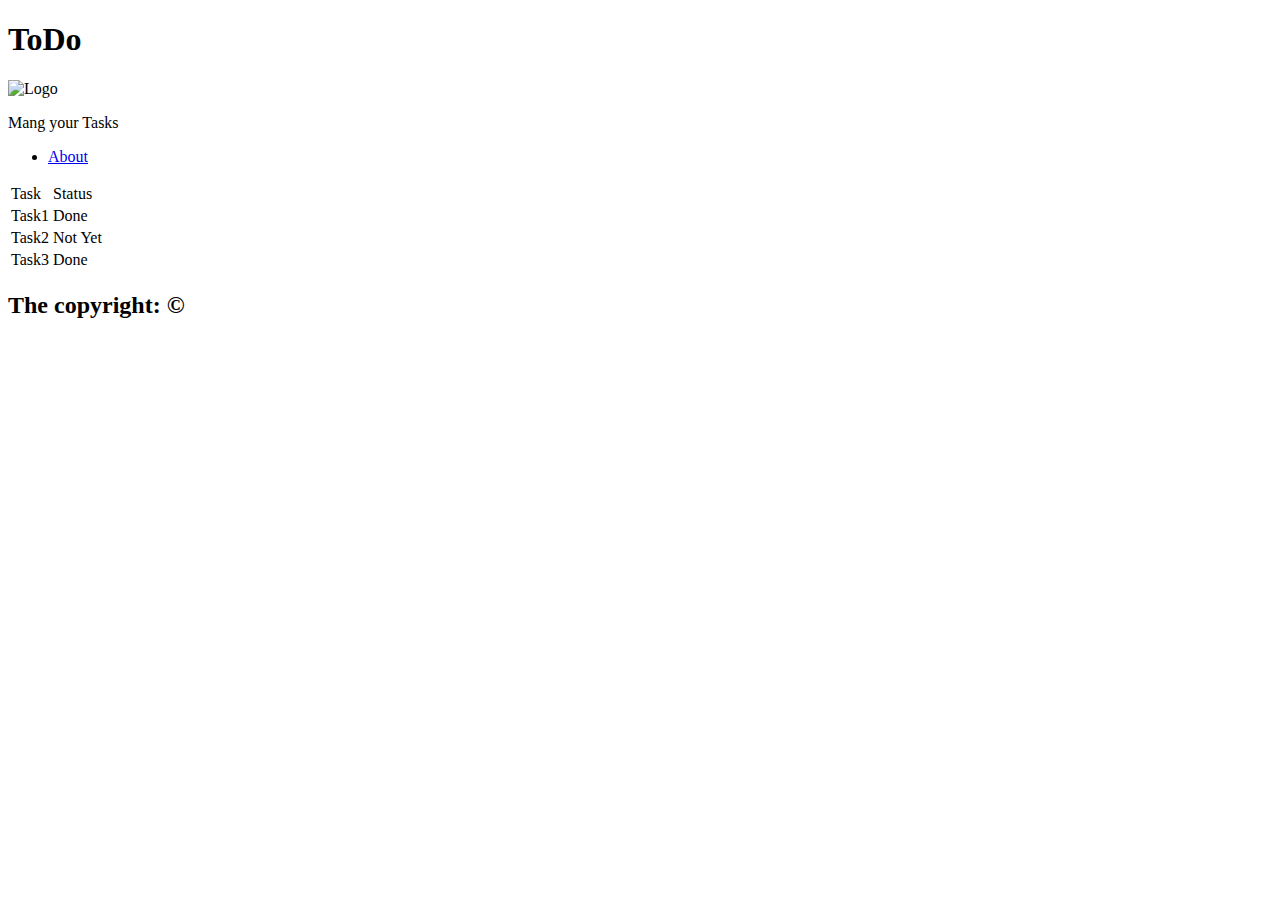
==== index.html @ 481669b7 "add local Line" ====
<!DOCTYPE html>
<html lang="en">
<head>
    <meta charset="UTF-8">
    <meta http-equiv="X-UA-Compatible" content="IE=edge">
    <meta name="viewport" content="width=device-width, initial-scale=1.0">
    
    <title>My Page Title</title>
  <link rel="icon" type="image/x-icon" href=https://i.pinimg.com/originals/1f/3f/4c/1f3f4ce973d946578567f190e2773709.png>

    
 
</head>

<div class="header">
    <h1>ToDo</h1>
    
    <img src="https://i.pinimg.com/originals/b7/97/c2/b797c291974ce4d3dd731492393fbc6d.png" style="width:50px;height:60px;" alt="Logo">
    <p>Mang your Tasks</p>
  </div>
  <ul>
    <li><a href="./about.html">About</a></li>

  </ul>
</nav>

<body>

    <table>
        <tr>
          <td>Task</td>
          <td>Status</td>
        </tr>
        <tr>
          <td>Task1</td>
          <td>Done</td>
        </tr>
        <tr>
            <td>Task2</td>
            <td>Not Yet</td>
          </tr>
          <tr>
            <td>Task3</td>
            <td>Done</td>
          </tr>
      </table>
      
      
</body>


<footer> </html><h2>The copyright: &copy;</h2>
  </html></footer>
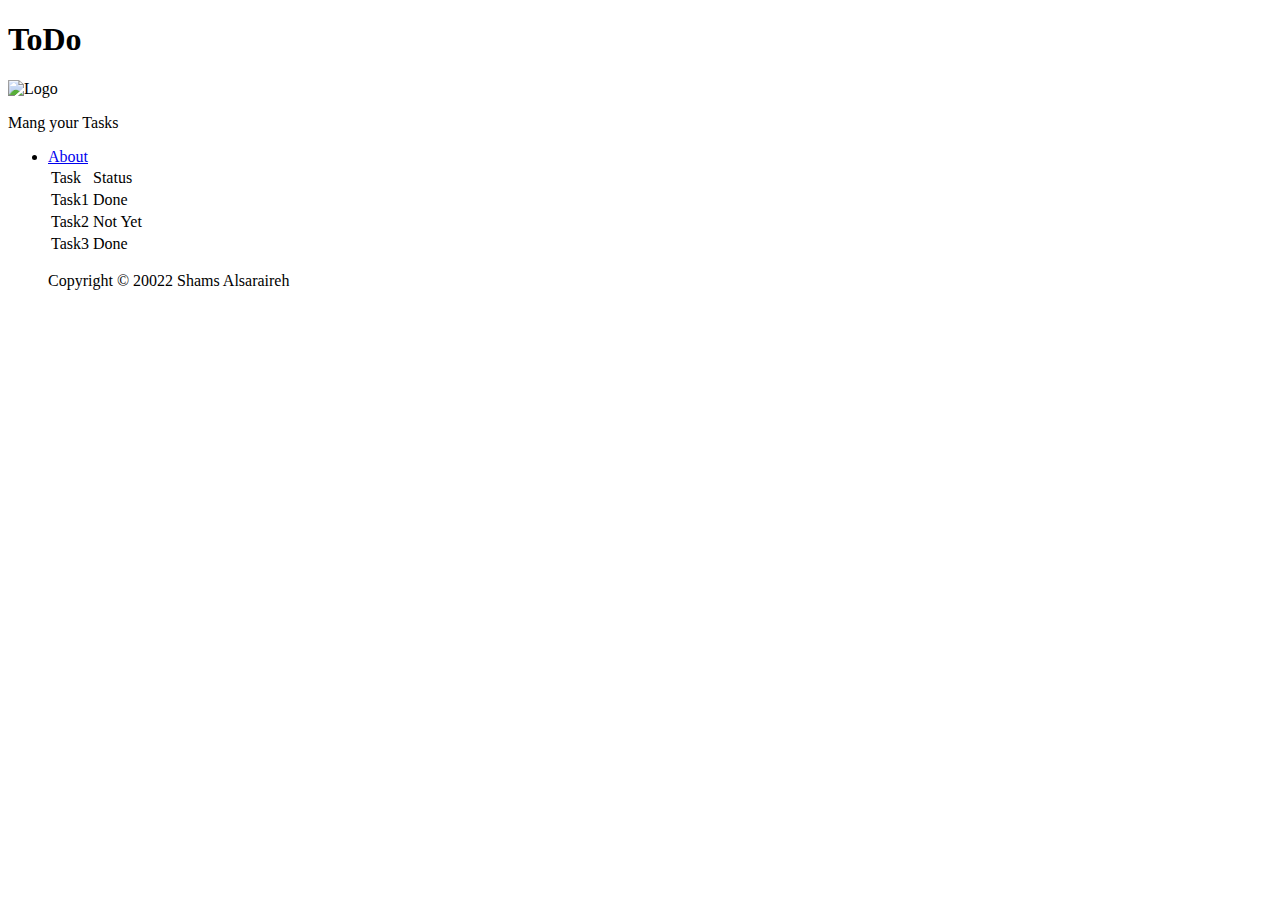
==== commit c2cc8b8a: "add local line" ====
--- a/index.html
+++ b/index.html
@@ -5,14 +5,10 @@
     <meta http-equiv="X-UA-Compatible" content="IE=edge">
     <meta name="viewport" content="width=device-width, initial-scale=1.0">
     
-    <title>My Page Title</title>
+    <title>ToDo website</title>
   <link rel="icon" type="image/x-icon" href=https://i.pinimg.com/originals/1f/3f/4c/1f3f4ce973d946578567f190e2773709.png>
 
-    
- 
-</head>
-
-<div class="header">
+  <div class="header">
     <h1>ToDo</h1>
     
     <img src="https://i.pinimg.com/originals/b7/97/c2/b797c291974ce4d3dd731492393fbc6d.png" style="width:50px;height:60px;" alt="Logo">
@@ -21,8 +17,7 @@
   <ul>
     <li><a href="./about.html">About</a></li>
 
-  </ul>
-</nav>
+
 
 <body>
 
@@ -49,5 +44,5 @@
 </body>
 
 
-<footer> </html><h2>The copyright: &copy;</h2>
-  </html></footer>
+<footer>   <P>Copyright © 20022 Shams Alsaraireh</P>
+  </footer>
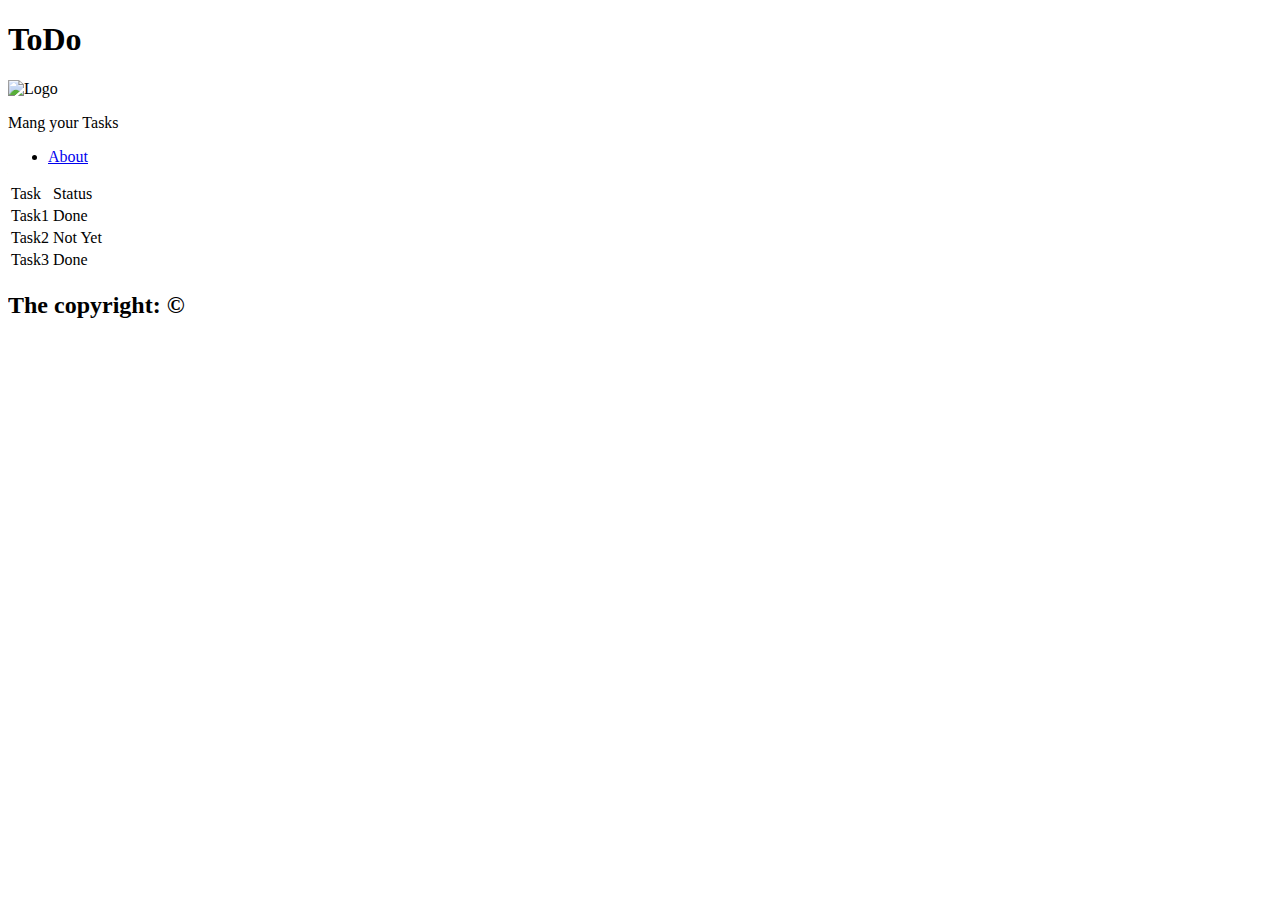
==== commit 2980e0d6: "add local line" ====
--- a/index.html
+++ b/index.html
@@ -5,10 +5,14 @@
     <meta http-equiv="X-UA-Compatible" content="IE=edge">
     <meta name="viewport" content="width=device-width, initial-scale=1.0">
     
-    <title>ToDo website</title>
+    <title>My Page Title</title>
   <link rel="icon" type="image/x-icon" href=https://i.pinimg.com/originals/1f/3f/4c/1f3f4ce973d946578567f190e2773709.png>
 
-  <div class="header">
+    
+ 
+</head>
+
+<div class="header">
     <h1>ToDo</h1>
     
     <img src="https://i.pinimg.com/originals/b7/97/c2/b797c291974ce4d3dd731492393fbc6d.png" style="width:50px;height:60px;" alt="Logo">
@@ -17,7 +21,8 @@
   <ul>
     <li><a href="./about.html">About</a></li>
 
-
+  </ul>
+</nav>
 
 <body>
 
@@ -40,9 +45,11 @@
           </tr>
       </table>
       
+      <script src="./app.js"></script>
+
       
 </body>
 
 
-<footer>   <P>Copyright © 20022 Shams Alsaraireh</P>
-  </footer>
+<footer> </html><h2>The copyright: &copy;</h2>
+  </html></footer>
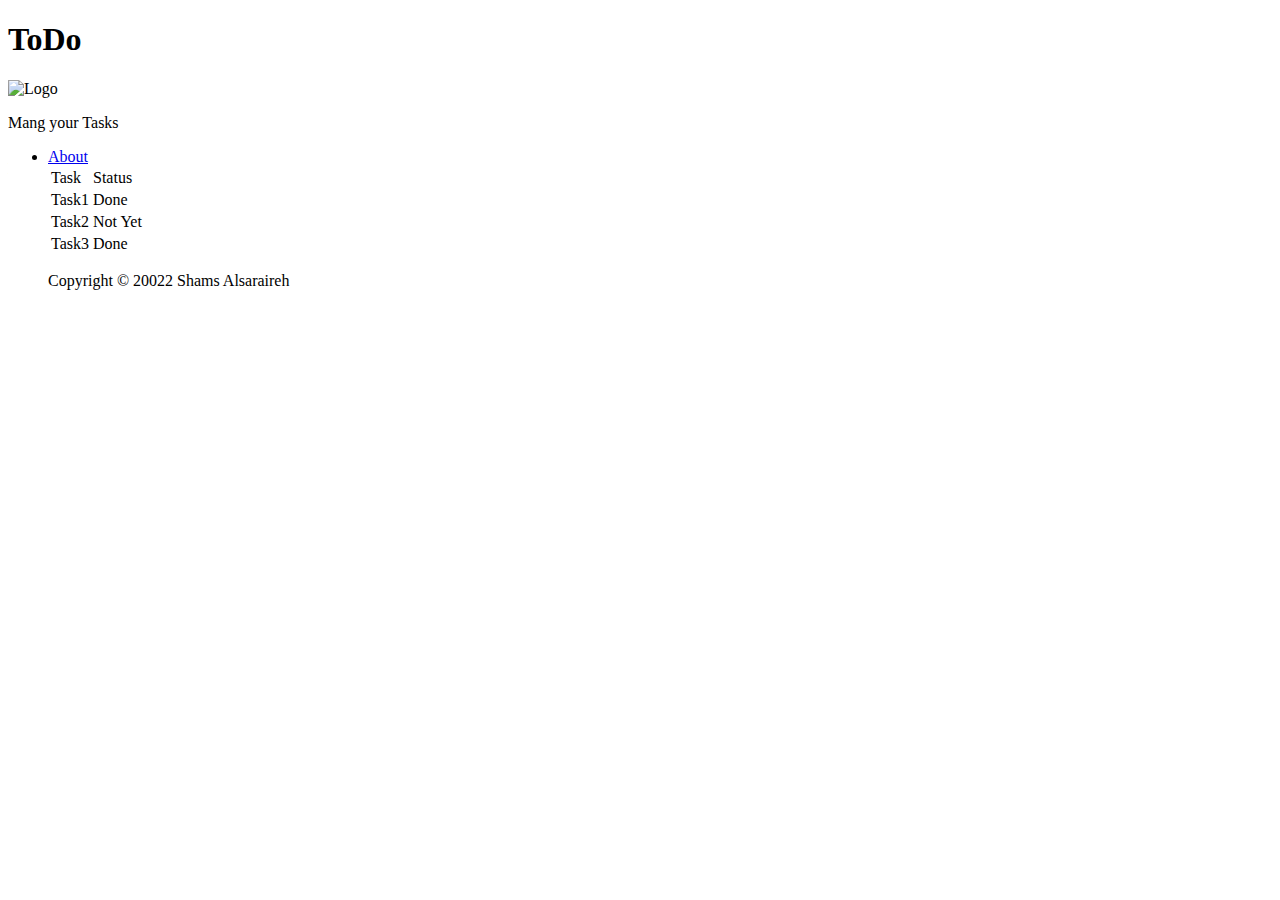
==== commit f0c4486e: "Merge pull request #5 from shamssar/todo-js" ====
--- a/index.html
+++ b/index.html
@@ -5,14 +5,10 @@
     <meta http-equiv="X-UA-Compatible" content="IE=edge">
     <meta name="viewport" content="width=device-width, initial-scale=1.0">
     
-    <title>My Page Title</title>
+    <title>ToDo website</title>
   <link rel="icon" type="image/x-icon" href=https://i.pinimg.com/originals/1f/3f/4c/1f3f4ce973d946578567f190e2773709.png>
 
-    
- 
-</head>
-
-<div class="header">
+  <div class="header">
     <h1>ToDo</h1>
     
     <img src="https://i.pinimg.com/originals/b7/97/c2/b797c291974ce4d3dd731492393fbc6d.png" style="width:50px;height:60px;" alt="Logo">
@@ -21,8 +17,7 @@
   <ul>
     <li><a href="./about.html">About</a></li>
 
-  </ul>
-</nav>
+
 
 <body>
 
@@ -51,5 +46,5 @@
 </body>
 
 
-<footer> </html><h2>The copyright: &copy;</h2>
-  </html></footer>
+<footer>   <P>Copyright © 20022 Shams Alsaraireh</P>
+  </footer>
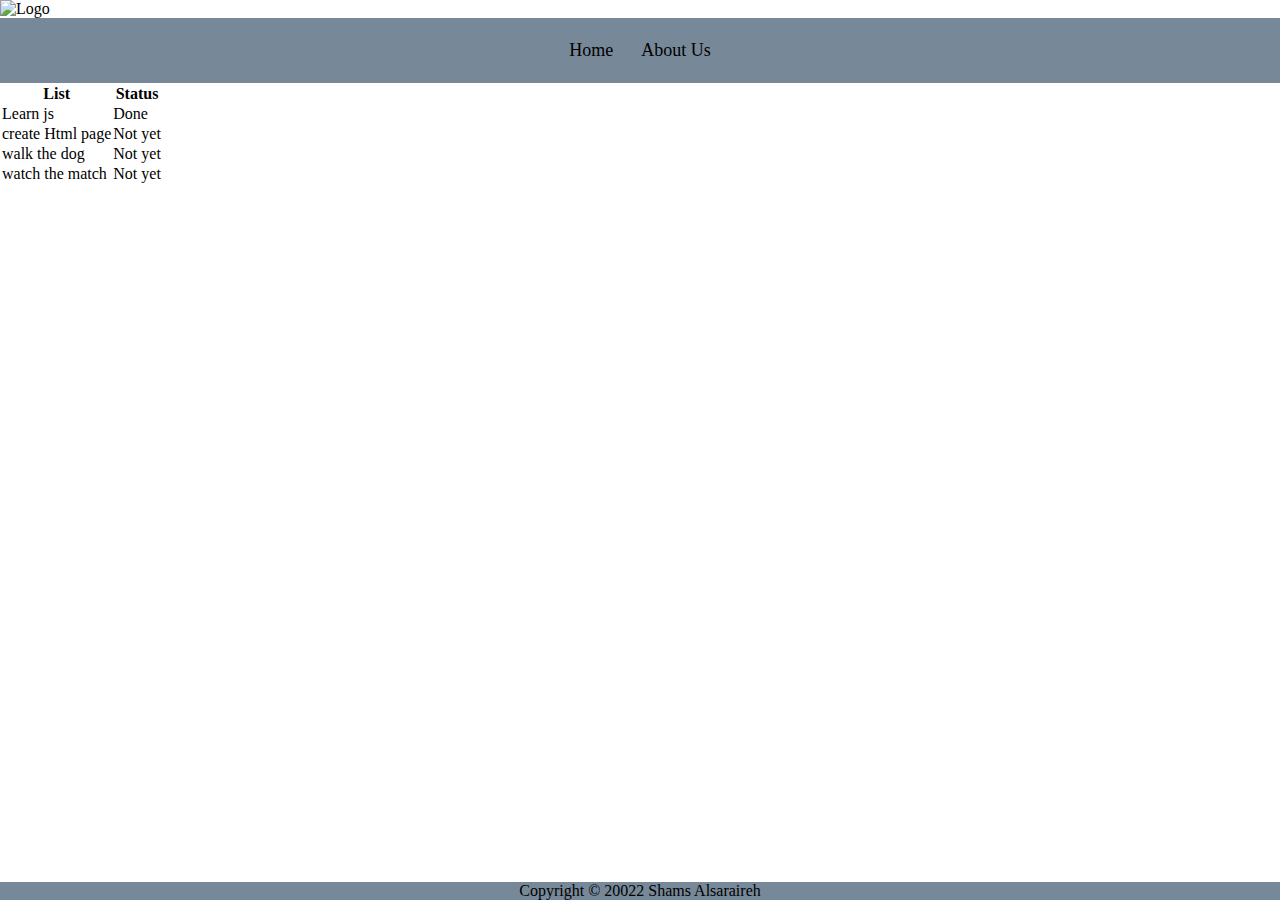
==== commit 7731b828: "add local line" ====
--- a/index.html
+++ b/index.html
@@ -4,47 +4,50 @@
     <meta charset="UTF-8">
     <meta http-equiv="X-UA-Compatible" content="IE=edge">
     <meta name="viewport" content="width=device-width, initial-scale=1.0">
-    
-    <title>ToDo website</title>
-  <link rel="icon" type="image/x-icon" href=https://i.pinimg.com/originals/1f/3f/4c/1f3f4ce973d946578567f190e2773709.png>
-
-  <div class="header">
-    <h1>ToDo</h1>
-    
-    <img src="https://i.pinimg.com/originals/b7/97/c2/b797c291974ce4d3dd731492393fbc6d.png" style="width:50px;height:60px;" alt="Logo">
-    <p>Mang your Tasks</p>
-  </div>
-  <ul>
-    <li><a href="./about.html">About</a></li>
-
-
-
+    <title>ToDo Website</title>
+    <link rel="stylesheet" href="./about.css">
+   
+ <link rel="icon" type="image/x-icon" href=https://i.pinimg.com/originals/1f/3f/4c/1f3f4ce973d946578567f190e2773709.png>
+ <img src="https://i.pinimg.com/originals/b7/97/c2/b797c291974ce4d3dd731492393fbc6d.png" style="width:70px;height:70px;" alt="Logo">
+</head>
 <body>
 
-    <table>
-        <tr>
-          <td>Task</td>
-          <td>Status</td>
-        </tr>
-        <tr>
-          <td>Task1</td>
-          <td>Done</td>
-        </tr>
-        <tr>
-            <td>Task2</td>
-            <td>Not Yet</td>
-          </tr>
-          <tr>
-            <td>Task3</td>
-            <td>Done</td>
-          </tr>
-      </table>
-      
-      <script src="./app.js"></script>
-
-      
+ <header>
+    <div class="header">
+        
+        <div class="header-right">
+          <a class="active" href="./index.html">Home</a>
+          <a href="./about.html">About Us</a>
+        </div>
+      </div>
+    
+</header>
+<table>
+  <tr>
+    <th>List</th>
+    <th>Status</th>
+  </tr>
+  <tr>
+    <td>Learn js</td>
+    <td>Done</td>
+  </tr>
+  <tr>
+    <td>create Html page</td>
+    <td>Not yet</td>
+  </tr>
+  <tr>
+    <td>walk the dog</td>
+    <td>Not yet</td>
+  </tr>
+  <tr>
+    <td>watch the match</td>
+    <td>Not yet</td>
+  </tr>
+</table>
+    <FOOTER> 
+      <div class="footer">
+        <P>Copyright © 20022 Shams Alsaraireh</P>
+      </div>
+      <script src="app.js"></script>
 </body>
-
-
-<footer>   <P>Copyright © 20022 Shams Alsaraireh</P>
-  </footer>
+</html>--- a/about.css
+++ b/about.css
@@ -0,0 +1,127 @@
+*{margin: 0;padding: 0;text-decoration: none;box-sizing: border-box;list-style: none;}
+
+
+
+
+body {
+    background-color: white;
+  }
+  header {
+    overflow: hidden;
+    background-color: lightslategray;
+    padding: 20px 10px;
+    color: black;
+  }
+
+  .header a {
+  color: black;
+  text-align: center;
+  padding: 12px;
+  text-decoration: none;
+  font-size: 18px; 
+  line-height: 25px;
+  border-radius: 4px;
+}
+
+
+
+
+.header-right {
+    text-align: center;
+}
+
+  h1 {
+    color: red;
+    text-align: center;
+  }
+  h2 {
+      color: brown;
+      text-align: center;
+  }
+
+#Me {
+  width: 150px;
+  height: 150px;
+  margin-bottom: 600;
+  border-radius: 50%;
+}
+
+  
+  #para1 {
+    text-align: center;
+    color: black;
+    font-family: "Lucida Console", "Courier New", monospace;
+  }
+  
+    
+      
+  * {
+    box-sizing: border-box;
+  }
+  
+  input[type=text], number, textarea {
+    width: 100%;
+    padding: 12px;
+    border: 1px solid #ccc;
+    border-radius: 4px;
+    resize: vertical;
+  }
+  
+  label {
+    padding: 12px 12px 12px 0;
+    display: inline-block;
+  }
+  
+  input[type=send] {
+    background-color:purple;
+    color: black;
+    text-align: center;
+    border-radius: 4px;
+    cursor: pointer;
+
+  }
+  
+  
+  
+  .container {
+    border-radius: 5px;
+    background-color: #f2f2f2;
+    padding: 20px;
+  }
+  
+  .col-25 {
+    float: left;
+    width: 25%;
+    margin-top: 6px;
+  }
+  
+  .col-75 {
+    float: left;
+    width: 75%;
+    margin-top: 6px;
+  }
+  
+ 
+  .row:after {
+    content: "";
+    display: table;
+    clear: both;
+    text-align: center;
+  }
+  
+  
+  @media screen and (max-width: 600px) {
+    .col-25, .col-75, input[type=submit] {
+      width: 100%;
+      margin-top: 0;
+    }
+  }
+  .footer {
+    position: fixed;
+    left: 0;
+    bottom: 0;
+    width: 100%;
+    background-color:lightslategray;
+    color: black;
+    text-align: center;
+ }